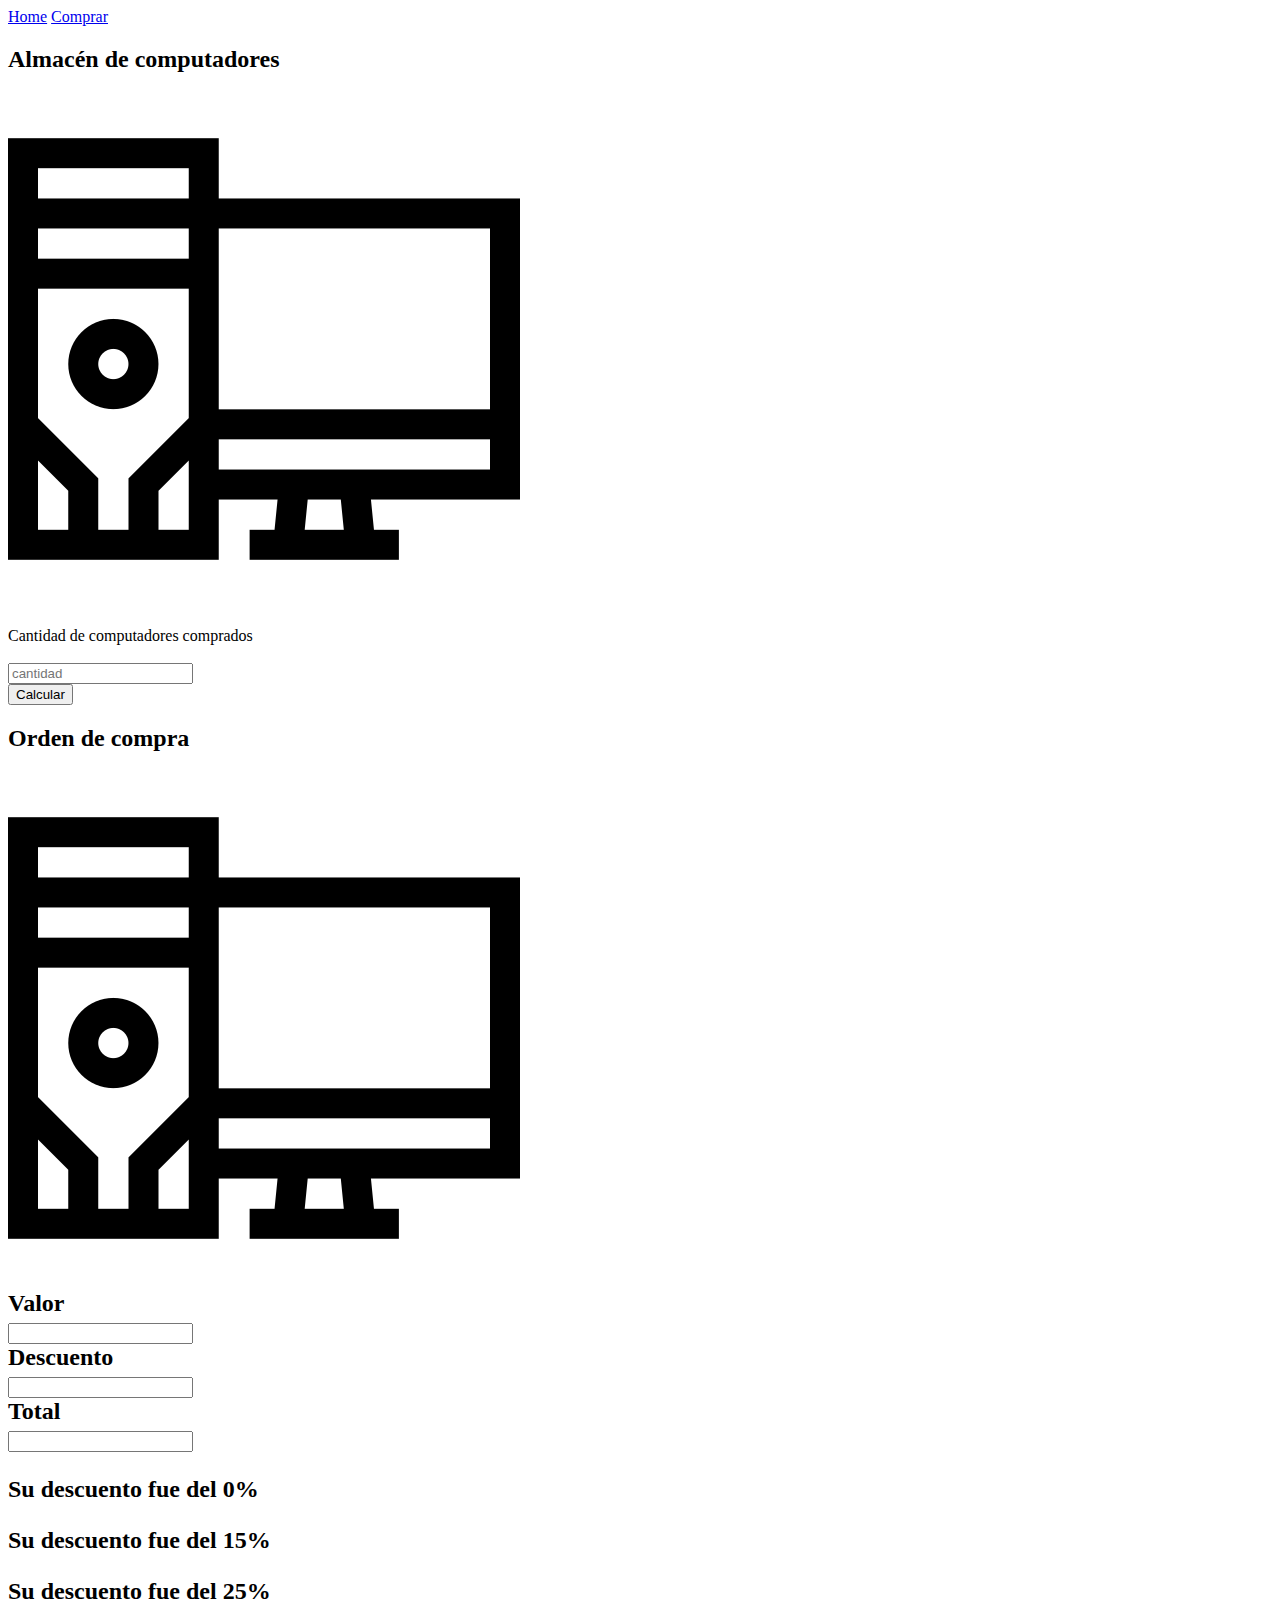
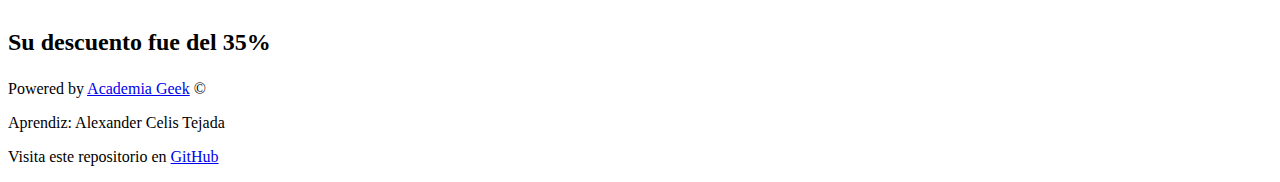
==== compra.html @ 50fd1f1f "sprint 1 init" ====
<!DOCTYPE html>
<html lang="es">
<head>
    <meta charset="UTF-8">
    <meta http-equiv="X-UA-Compatible" content="IE=edge">
    <meta name="viewport" content="width=device-width, initial-scale=1.0">
    <link rel="stylesheet" href="./sprint_1/styles/compra.css">
    <script src="./sprint_1/scripts/script.js"></script>
    <title>Compra</title>
</head>
<body>
    
    <header class="header">
        <nav class="navegacion">
            <a href="./sprint_1/index.html">Home</a>
            <a href="./sprint_1/compra.html">Comprar</a>
        </nav>
    </header>

    <main>

        <div class="caja">

            <div class="contenedor1" id="contenedor1">
               
                <div class="compra1">
                    <h2>Almacén de computadores</h2>
                    <img src="./image/ordenador.png">
                    <form>
                        <br>
                        <label for="cantidad">Cantidad de computadores comprados</label><br><br>
                        <input type="number" id="cantidadPc" name="cantidad" min="1" placeholder="cantidad">
                        <br>
                        <button type="button" onclick="calcular1(); getCantidad()">Calcular</button>

                    </form>
                </div>

            </div>

            <div class="contenedor2" id="contenedor2">

                    <h2 class="orden">Orden de compra<h2>
                    
                    <img src="./image/ordenador.png">
                    <br>

                    <label for="valor">Valor</label><br>
                    <input type="text" name="valor" id="valor">
                    <br>
                    <label for="descuento">Descuento</label><br>
                    <input type="text" name="descuento" id="descuento">
                    <br>
                    <label for="total"><b>Total</b></label><br>
                    <input type="text" name="total" id="total">
                    <br>

                    <div id="descuento1">
                        <p class="sale">Su descuento fue del 0%</p>
                    </div>
                    <div id="descuento2">
                        <p class="sale">Su descuento fue del <b>15%</b></p>
                    </div>
                    <div id="descuento3">
                        <p class="sale">Su descuento fue del <b>25%</b></p>
                    </div>
                    <div id="descuento4">
                        <p class="sale">Su descuento fue del <b>35%</b></p>
                    </div>

            </div>

        </div>

    </main>

    <footer class="footer">
        <p>Powered by <a href="https://makaia.org/portfolio/academia-geek/" rel="powered">Academia Geek</a> ©</p>
        <p>Aprendiz: Alexander Celis Tejada</p>
        <p>Visita este repositorio en <a href="https://github.com/alexandercelis/sprint_1" rel="repositorio">GitHub</a> </p>
    </footer>

</body>
</html>
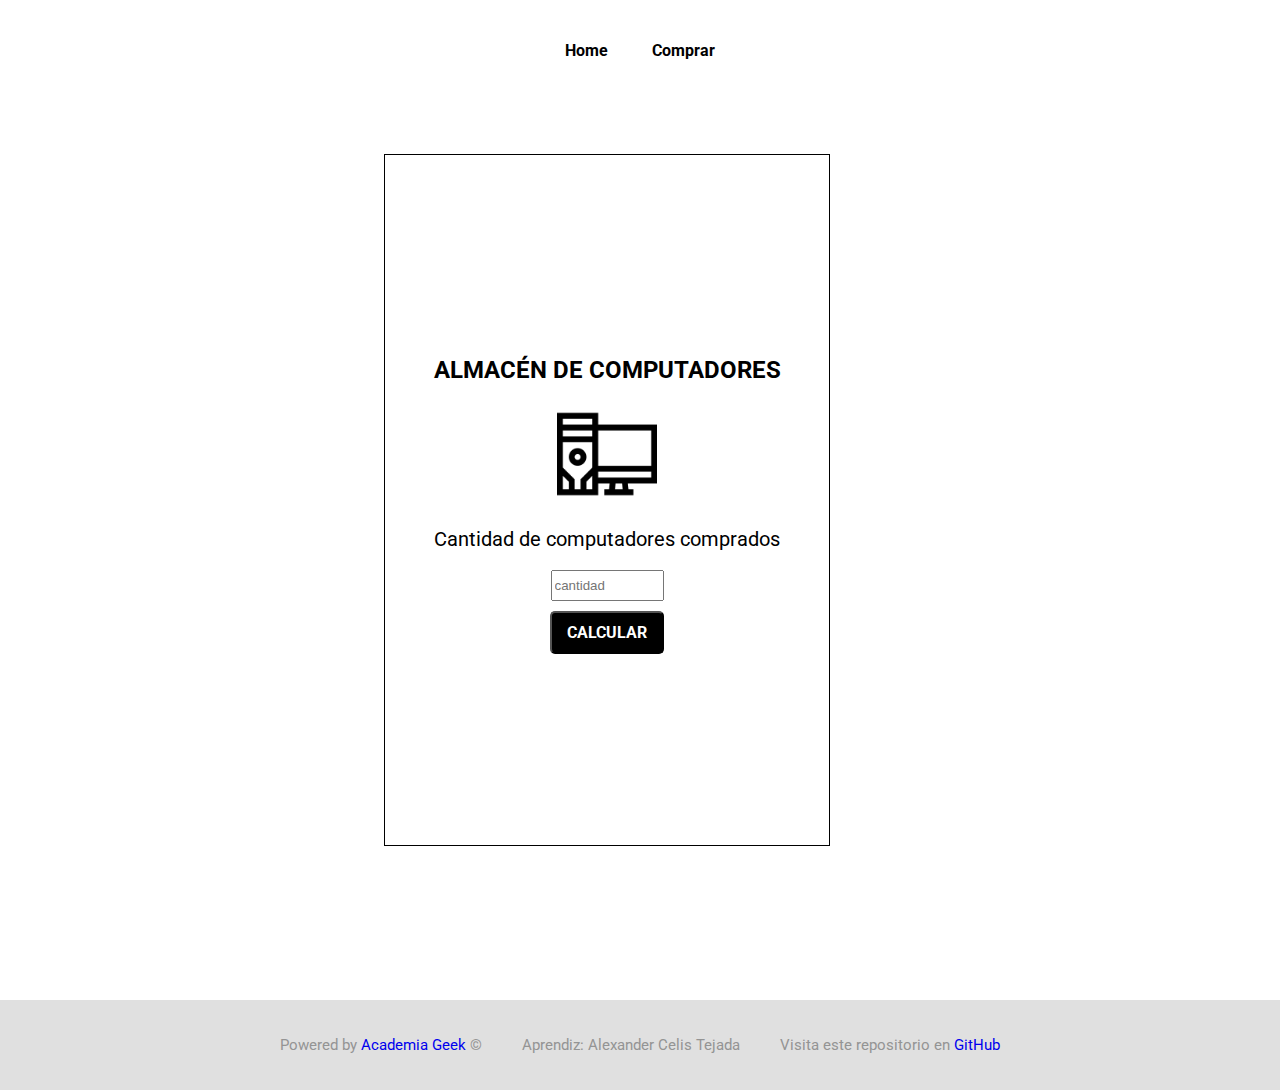
==== commit dc1e7978: "sprint 1 init" ====
--- a/compra.html
+++ b/compra.html
@@ -4,16 +4,16 @@
     <meta charset="UTF-8">
     <meta http-equiv="X-UA-Compatible" content="IE=edge">
     <meta name="viewport" content="width=device-width, initial-scale=1.0">
-    <link rel="stylesheet" href="./sprint_1/styles/compra.css">
-    <script src="./sprint_1/scripts/script.js"></script>
+    <link rel="stylesheet" href="../styles/compra.css">
+    <script src="../scripts/script.js"></script>
     <title>Compra</title>
 </head>
 <body>
     
     <header class="header">
         <nav class="navegacion">
-            <a href="./sprint_1/index.html">Home</a>
-            <a href="./sprint_1/compra.html">Comprar</a>
+            <a href="../index.html">Home</a>
+            <a href="../compra.html">Comprar</a>
         </nav>
     </header>
 
@@ -25,7 +25,7 @@
                
                 <div class="compra1">
                     <h2>Almacén de computadores</h2>
-                    <img src="./image/ordenador.png">
+                    <img src="../image/ordenador.png">
                     <form>
                         <br>
                         <label for="cantidad">Cantidad de computadores comprados</label><br><br>
@@ -42,7 +42,7 @@
 
                     <h2 class="orden">Orden de compra<h2>
                     
-                    <img src="./image/ordenador.png">
+                    <img src="../image/ordenador.png">
                     <br>
 
                     <label for="valor">Valor</label><br>
--- a/styles/compra.css
+++ b/styles/compra.css
@@ -0,0 +1,160 @@
+@import url('https://fonts.googleapis.com/css2?family=Roboto&display=swap');
+
+body{
+    padding:0;
+    margin: 0;
+    box-sizing: border-box;
+    font-family: "Roboto", sans-serif;
+}
+
+.header{
+    width: 100%;
+    height: 10vh;
+    display: flex;
+    flex-direction: row;
+    flex-wrap: wrap;
+    justify-content: center;
+    align-items: center;
+    margin-top: 5px;
+}
+.header .navegacion a{
+    color: black;
+    text-decoration: none;
+    padding: 20px;
+    text-align: center;
+    font-weight: bold;
+}
+
+.header .navegacion a:hover{
+    background: black;
+    color: white;
+}
+
+.caja{
+    width: 100vw;
+    height: 90vh;
+    align-content: center;
+    justify-content: center;
+}
+
+/*CONTENEDOR 1*/
+#contenedor1 {
+    display: flex;
+    flex-wrap:wrap;
+    border:1px solid black;
+    width: 30vw;
+    height: 70vh;
+    align-items: center;
+    justify-content: center;
+    text-align: center;
+    padding: 30px;
+    margin: 0 30vw;
+}
+
+#contenedor1 .compra1 label{
+    font-size: 20px;
+}
+
+
+#contenedor1 img{
+    width: 100px;
+}
+
+#contenedor1 h2{
+    text-transform: uppercase;
+}
+
+.caja #contenedor1 .compra1 button {
+    outline: none;
+    background: black;
+    font-family: "Roboto", sans-serif;
+    color: white;
+    padding: 10px 15px;
+    text-transform: uppercase;
+    cursor: pointer;
+    font-weight: bold;
+    border-radius: 5px;
+    font-size: 16px;
+    margin: 10px 0;
+    cursor: pointer;
+}
+
+.caja #contenedor1 .compra1 input{
+    width: 105px;
+    height: 25px;
+}
+
+/*CONTENEDOR 2*/
+#contenedor2 {   
+    display: none;
+    flex-wrap:wrap;
+    border:1px solid black;
+    width: 30vw;
+    height: 65vh;
+    align-items: center;
+    justify-content: center;
+    text-align: center;
+    padding: 30px;
+    margin: 0 30vw;
+}
+
+
+@media (max-width:600px){
+    #contenedor2{
+        height: 80vh;
+        padding: 10px 25px;
+    }
+}
+
+#contenedor2 img{
+    width: 100px;
+}
+
+#descuento1{
+    display: none;
+}
+#descuento2{
+    display: none;
+}
+#descuento3{
+    display: none;
+}
+#descuento4{
+    display: none;
+}
+
+.footer{
+    width: 100%;
+    height: 10vh;
+    display: flex;
+    flex-direction: row;
+    flex-wrap: wrap;
+    position: relative;
+    top: 10vh;
+    justify-content: center;
+    align-items: center;
+    margin-top: 5px;
+    background: rgb(224, 224, 224);
+}
+
+.footer p{
+    margin: 0 20px;
+    font-size: 15px;
+    color: rgb(148, 148, 148);
+}
+
+.footer p a {
+    text-decoration: none;
+}
+
+@media(max-width:1000px){
+    .footer{
+        top: 20vh;
+    }
+}
+
+@media(max-width:800px){
+    .footer{
+        top: 30vh;
+    }
+}
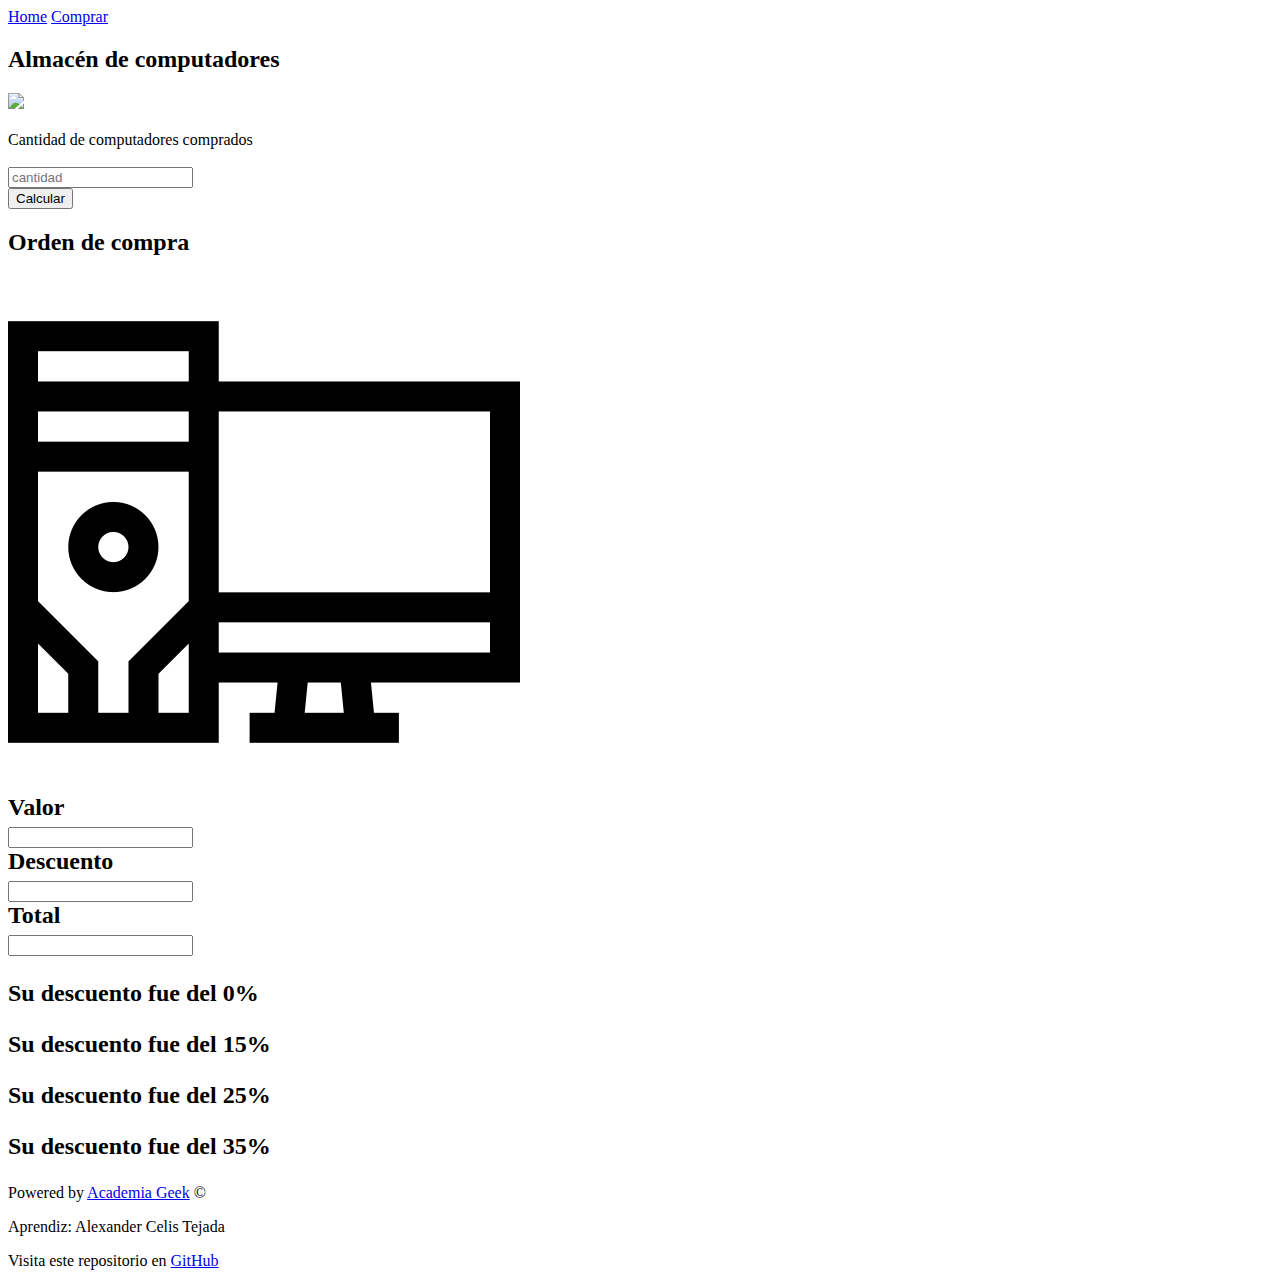
==== commit eedc925f: "sprint 1 init" ====
--- a/compra.html
+++ b/compra.html
@@ -4,16 +4,16 @@
     <meta charset="UTF-8">
     <meta http-equiv="X-UA-Compatible" content="IE=edge">
     <meta name="viewport" content="width=device-width, initial-scale=1.0">
-    <link rel="stylesheet" href="../styles/compra.css">
-    <script src="../scripts/script.js"></script>
+    <link rel="stylesheet" href="../sprint_1/styles/compra.css">
+    <script src="../sprint_1/scripts/script.js"></script>
     <title>Compra</title>
 </head>
 <body>
     
     <header class="header">
         <nav class="navegacion">
-            <a href="../index.html">Home</a>
-            <a href="../compra.html">Comprar</a>
+            <a href="../sprint_1/index.html">Home</a>
+            <a href="../sprint_1/compra.html">Comprar</a>
         </nav>
     </header>
 
@@ -25,7 +25,7 @@
                
                 <div class="compra1">
                     <h2>Almacén de computadores</h2>
-                    <img src="../image/ordenador.png">
+                    <img src="../sprint_1/image/ordenador.png">
                     <form>
                         <br>
                         <label for="cantidad">Cantidad de computadores comprados</label><br><br>
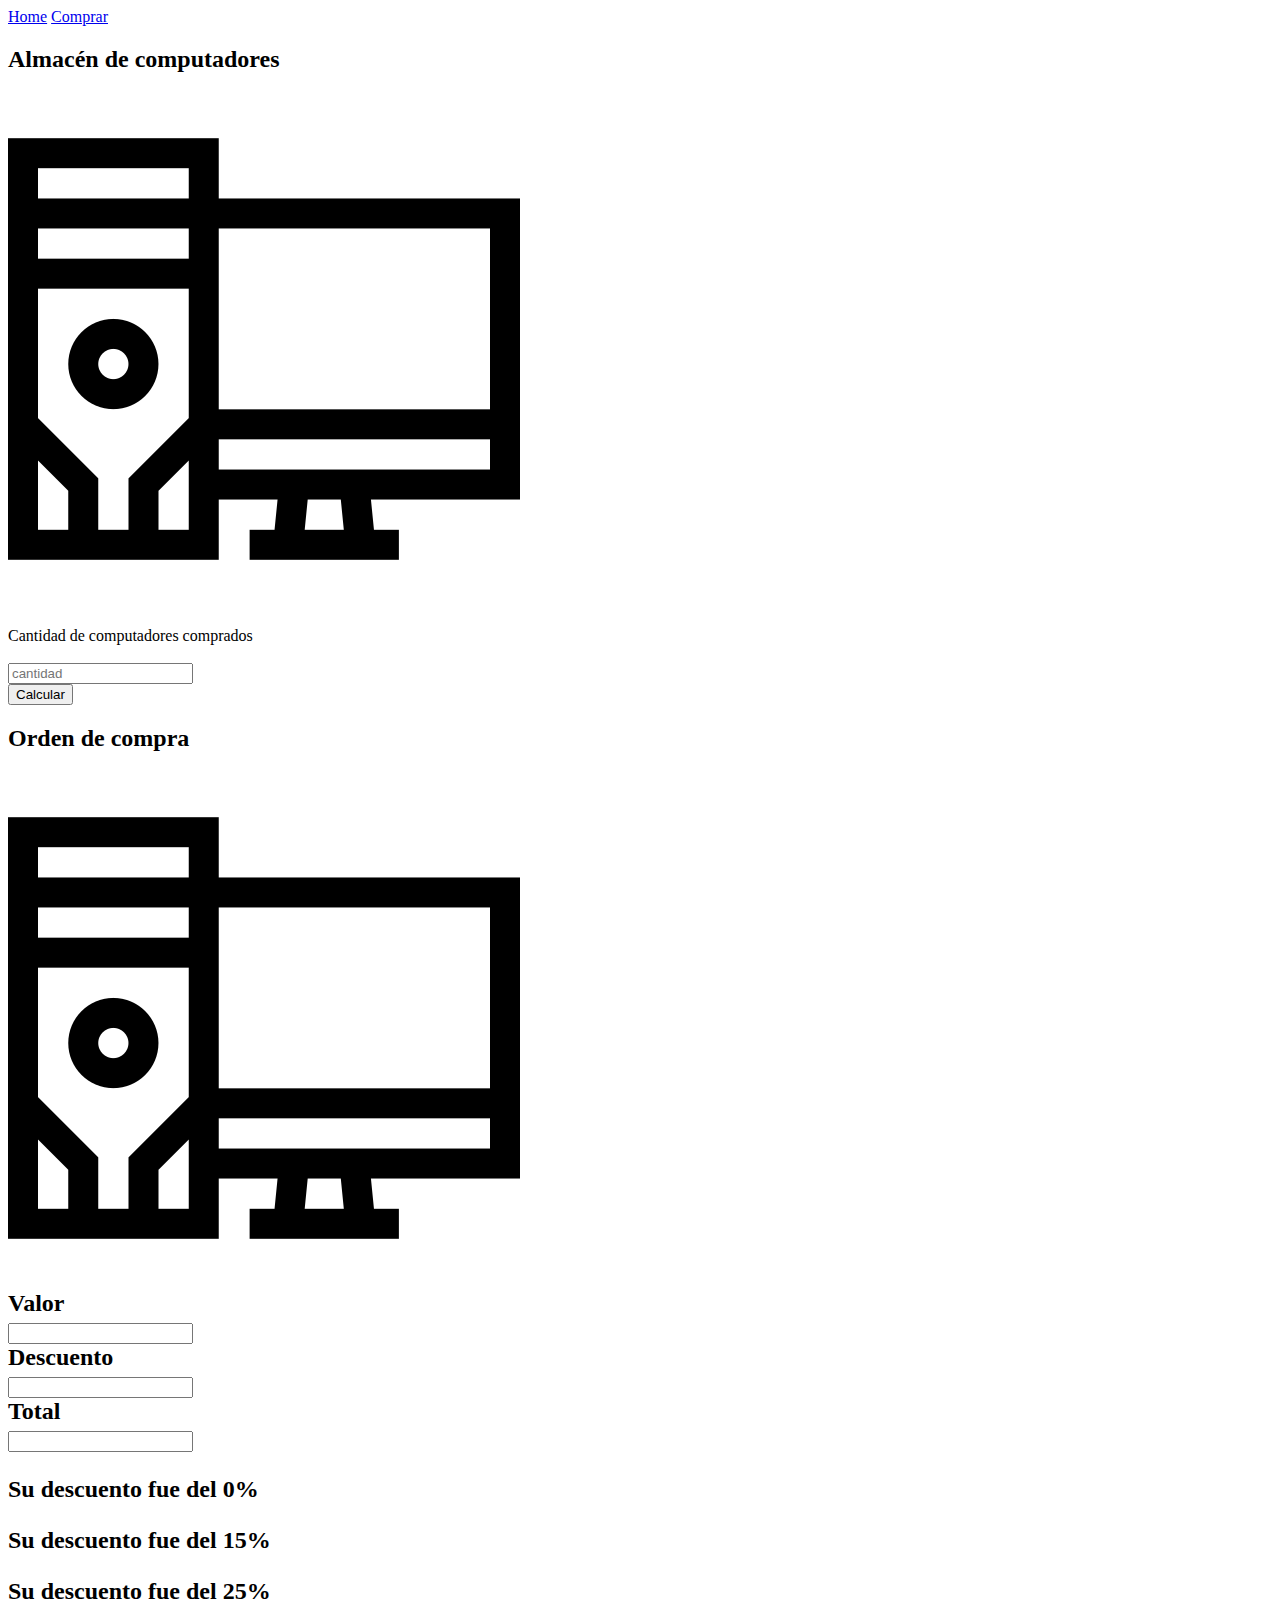
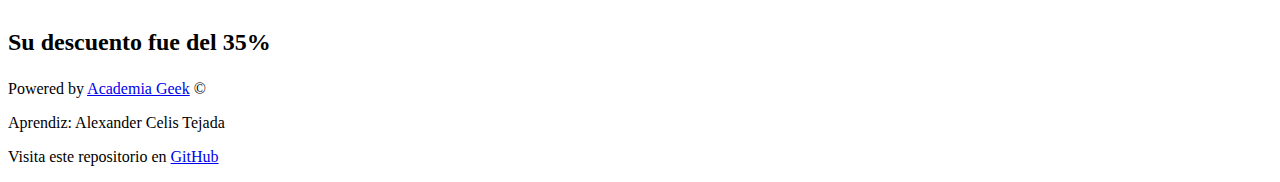
==== commit 1166afda: "sprint 1 init" ====
--- a/compra.html
+++ b/compra.html
@@ -25,7 +25,7 @@
                
                 <div class="compra1">
                     <h2>Almacén de computadores</h2>
-                    <img src="../sprint_1/image/ordenador.png">
+                    <img src="../image/ordenador.png">
                     <form>
                         <br>
                         <label for="cantidad">Cantidad de computadores comprados</label><br><br>
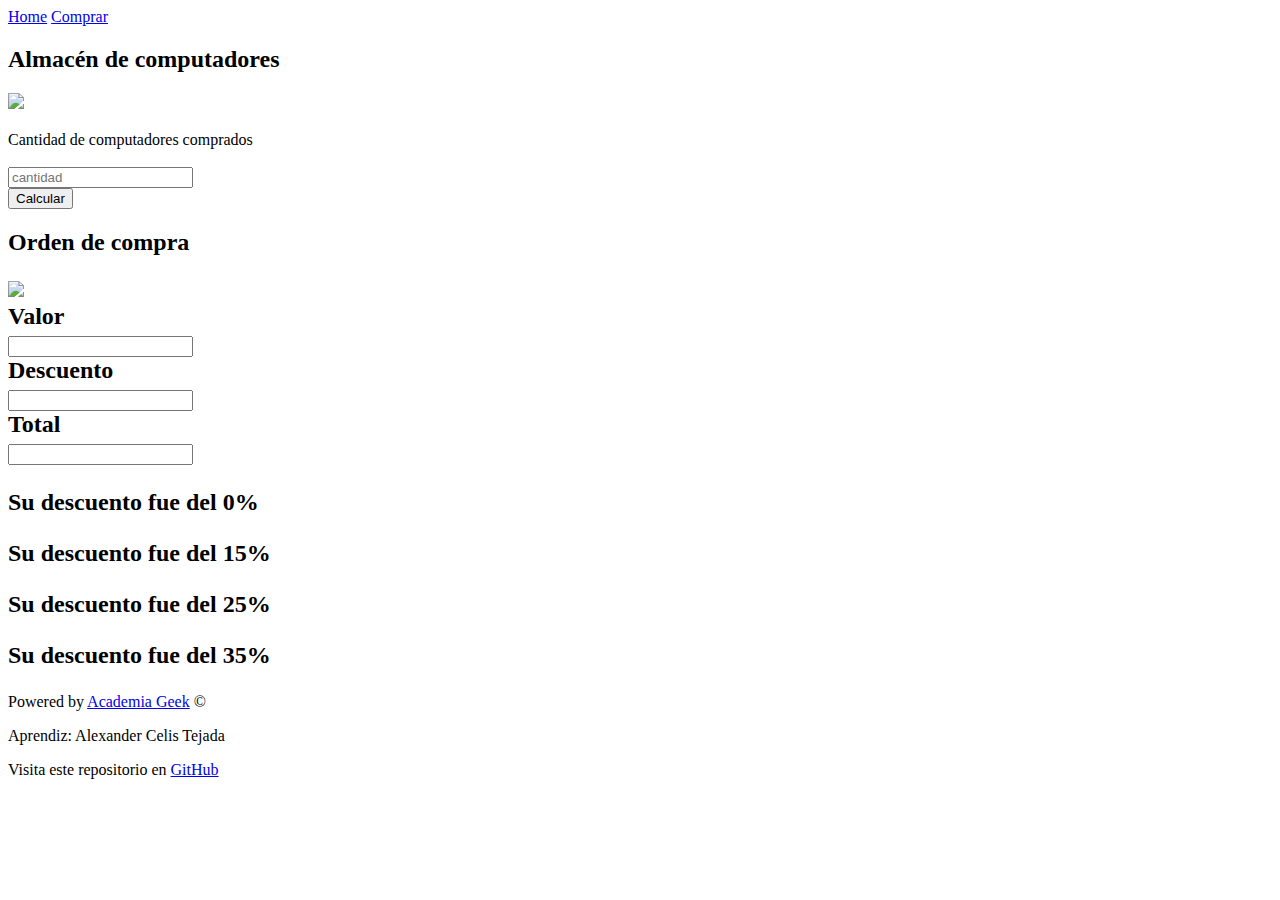
==== commit 7153697b: "sprint 1 init" ====
--- a/compra.html
+++ b/compra.html
@@ -25,7 +25,7 @@
                
                 <div class="compra1">
                     <h2>Almacén de computadores</h2>
-                    <img src="../image/ordenador.png">
+                    <img src="../sprint_1/image/ordenador.png">
                     <form>
                         <br>
                         <label for="cantidad">Cantidad de computadores comprados</label><br><br>
@@ -42,7 +42,7 @@
 
                     <h2 class="orden">Orden de compra<h2>
                     
-                    <img src="../image/ordenador.png">
+                    <img src="../sprint_1/image/ordenador.png">
                     <br>
 
                     <label for="valor">Valor</label><br>
